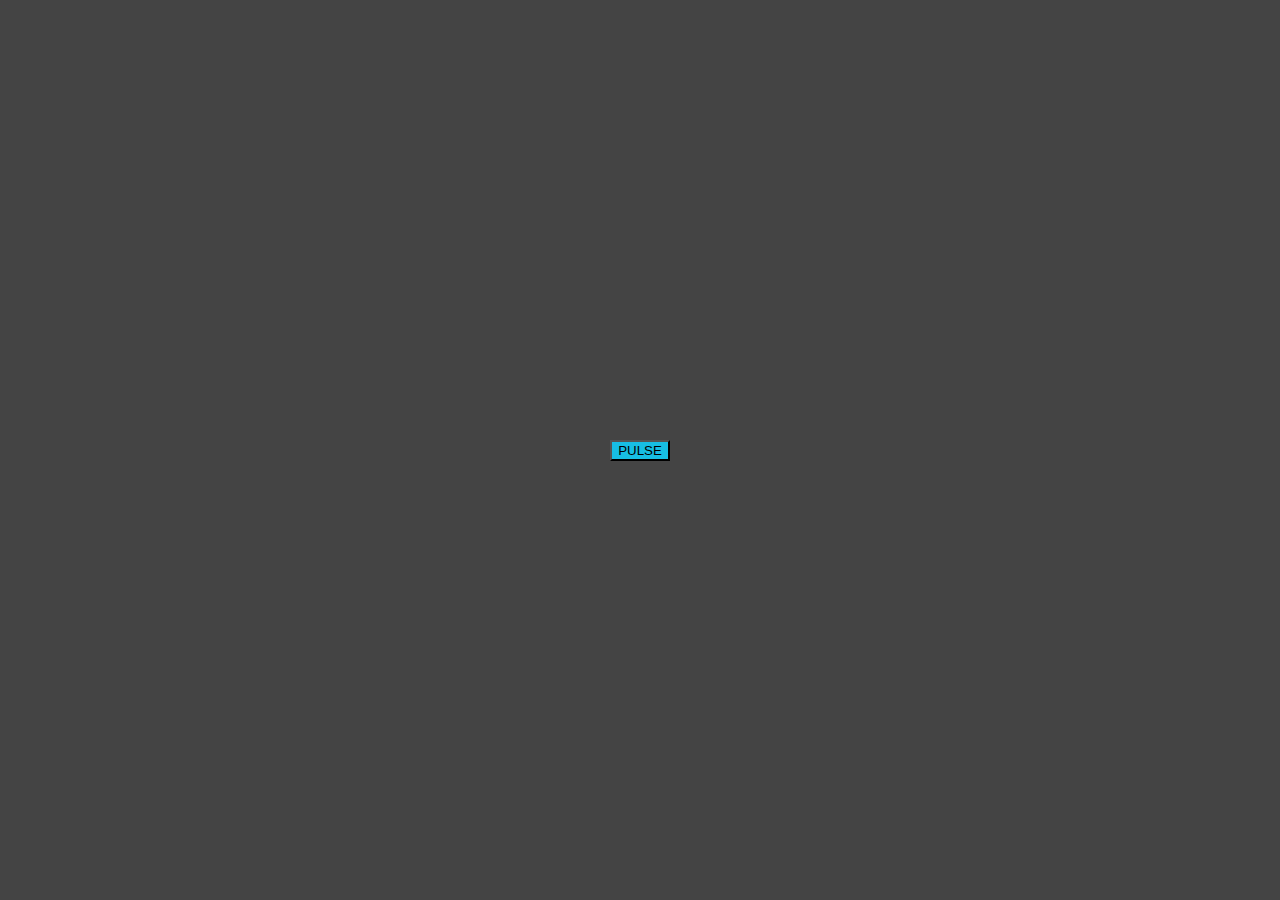
==== Desafios/Desafio 5/index.html @ d92ae6bc "inicio desafio 5" ====
<!DOCTYPE html>
<html>
<head>
	<title>Desafio 5</title>
	<meta charset="utf-8">
	<link rel="stylesheet" type="text/css" href="style.css">
	<meta name="viewport" content="width=device-width, initial-scale=1">
</head>
<body>
	<div class="container">
		<button class="pulse">PULSE</button>
	</div>
</body>
</html>
---- Desafios/Desafio 5/style.css ----
* {
	box-sizing: border-box;
}

body {
	margin: 0;
	border: 0;
	padding: 0;
}

.container {
	position: relative;
	height: 100vh;
	background-color: #444444;
	display: flex;
	align-items: center;
	justify-content: center;
}

.pulse {
	background-color: #17bee4;
}
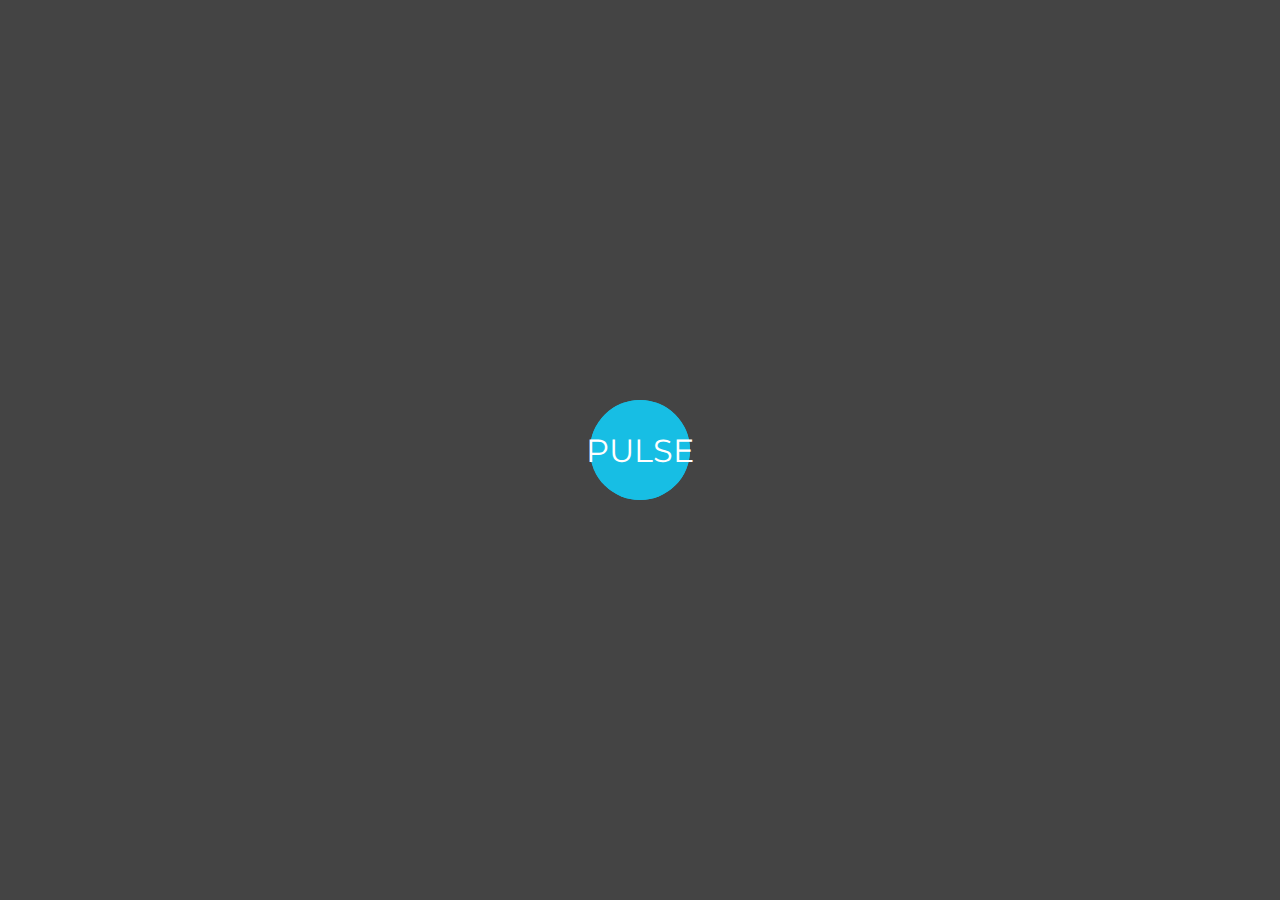
==== commit a14f05d4: "desafio 5" ====
--- a/Desafios/Desafio 5/index.html
+++ b/Desafios/Desafio 5/index.html
@@ -1,14 +1,19 @@
 <!DOCTYPE html>
 <html>
+
 <head>
-	<title>Desafio 5</title>
-	<meta charset="utf-8">
-	<link rel="stylesheet" type="text/css" href="style.css">
-	<meta name="viewport" content="width=device-width, initial-scale=1">
+    <title>Desafio 5</title>
+    <meta charset="utf-8">
+    <link rel="stylesheet" type="text/css" href="style.css">
+    <meta name="viewport" content="width=device-width, initial-scale=1">
 </head>
+
 <body>
-	<div class="container">
-		<button class="pulse">PULSE</button>
-	</div>
+    <div class="container">
+        <button class="pulse">
+		</button>
+        <span>PULSE</span>
+    </div>
 </body>
+
 </html>--- a/Desafios/Desafio 5/style.css
+++ b/Desafios/Desafio 5/style.css
@@ -1,22 +1,67 @@
+@import url('https://fonts.googleapis.com/css2?family=Montserrat:wght@300&display=swap');
 * {
-	box-sizing: border-box;
+    box-sizing: border-box;
 }
 
 body {
-	margin: 0;
-	border: 0;
-	padding: 0;
+    margin: 0;
+    border: 0;
+    padding: 0;
 }
 
 .container {
-	position: relative;
-	height: 100vh;
-	background-color: #444444;
-	display: flex;
-	align-items: center;
-	justify-content: center;
+    display: flex;
+    align-items: center;
+    justify-content: center;
+    height: 100vh;
+    background-color: #444444;
+    display: flex;
+    align-items: center;
+    justify-content: center;
 }
 
 .pulse {
-	background-color: #17bee4;
+    border: 0;
+    width: 100px;
+    height: 100px;
+    border-radius: 50%;
+    background-color: #17bee4;
+    animation: pulsando 2.5s linear infinite;
+}
+
+span {
+    position: absolute;
+    font-family: 'Montserrat', sans-serif;
+    font-size: 2em;
+    color: white;
+    border: 0;
+    display: flex;
+    align-items: center;
+    justify-content: center;
+    width: 100px;
+    height: 100px;
+    border-radius: 50%;
+    background-color: #17bee4;
+}
+
+@keyframes pulsando {
+    0% {
+        opacity: 0.7;
+    }
+    25% {
+        transform: scale(1.4);
+        opacity: 0;
+    }
+    50% {
+        transform: scale(1);
+        opacity: 0;
+    }
+    75% {
+        transform: scale(1.4);
+        opacity: 1;
+    }
+    100% {
+        transform: scale(2);
+        opacity: 0;
+    }
 }